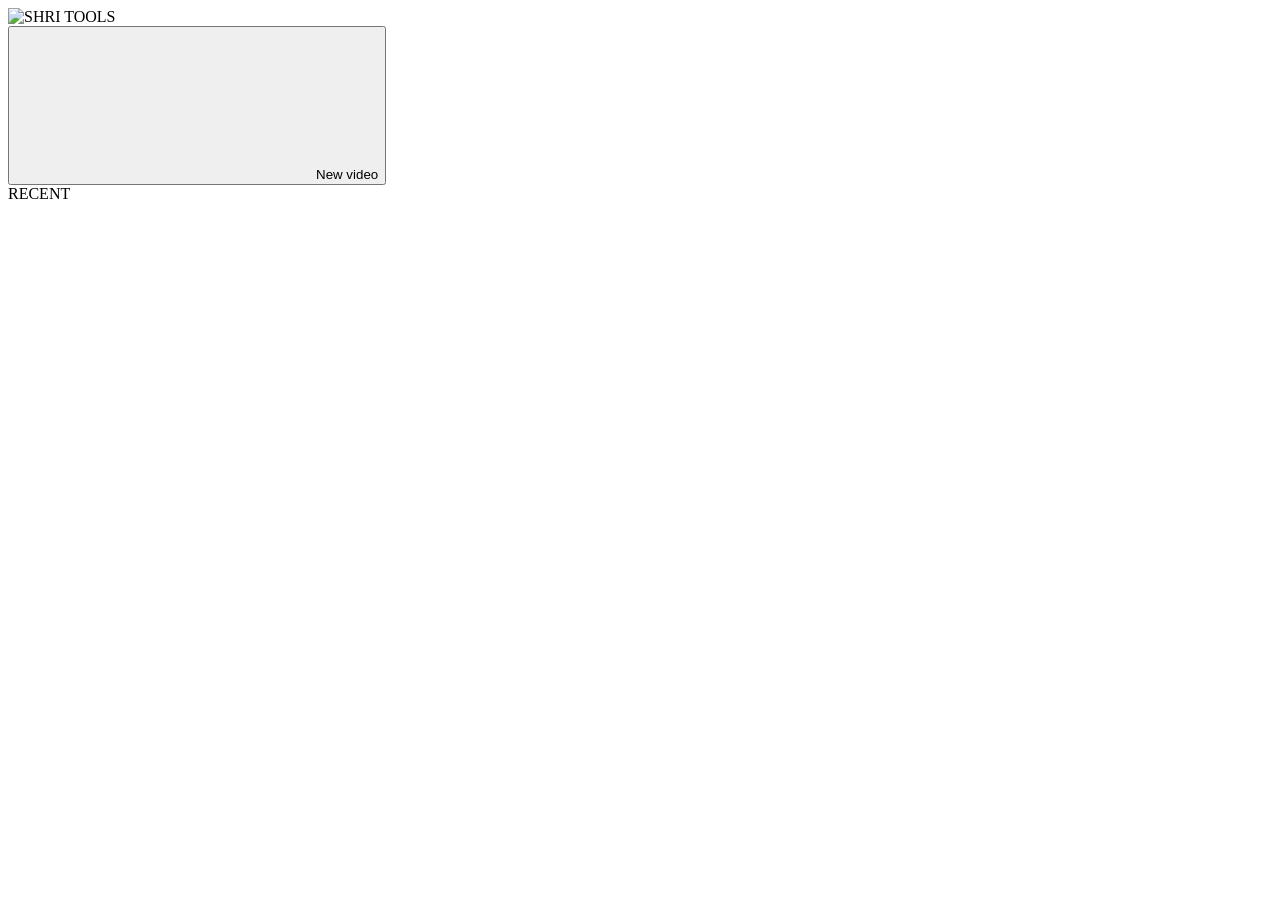
==== studio/web/index.html @ c545220c "Shri Tools 1.2: offline AI cartoon and music video studio for a 4 GB laptop GPU Story -> character p" ====
<!doctype html>
<html lang="en">
<head>
<meta charset="utf-8">
<meta name="viewport" content="width=device-width, initial-scale=1">
<title>Shri Tools</title>
<link rel="icon" href="/web/icon.svg" type="image/svg+xml">
<link rel="stylesheet" href="/web/app.css">
</head>
<body>
<div class="app">
  <aside class="side">
    <div class="logo" onclick="go('#/')"><img class="logo-img" src="/web/logo.svg" alt="SHRI TOOLS"></div>
    <button class="primary new-btn" onclick="go('#/create')"><svg class="i"><use href="#i-plus"/></svg>New video</button>
    <nav class="nav" id="nav"></nav>
    <div class="side-h">RECENT</div>
    <div class="recent" id="recent"></div>
    <div class="health" id="health"></div>
  </aside>
  <main class="main" id="main"></main>
</div>
<div class="toasts" id="toasts"></div>

<svg width="0" height="0" style="position:absolute">
  <symbol id="i-plus" viewBox="0 0 24 24"><path d="M12 5v14M5 12h14"/></symbol>
  <symbol id="i-home" viewBox="0 0 24 24"><path d="M4 11l8-7 8 7v9a1 1 0 0 1-1 1h-5v-6h-4v6H5a1 1 0 0 1-1-1z"/></symbol>
  <symbol id="i-spark" viewBox="0 0 24 24"><path d="M12 3l1.8 5.2L19 10l-5.2 1.8L12 17l-1.8-5.2L5 10l5.2-1.8zM19 16l.8 2.2L22 19l-2.2.8L19 22l-.8-2.2L16 19l2.2-.8z"/></symbol>
  <symbol id="i-tv" viewBox="0 0 24 24"><rect x="3" y="6" width="18" height="13" rx="2"/><path d="M8 2l4 4 4-4"/></symbol>
  <symbol id="i-users" viewBox="0 0 24 24"><circle cx="9" cy="8" r="3.5"/><path d="M2.5 20c.6-3.6 3.3-5.5 6.5-5.5s5.9 1.9 6.5 5.5"/><circle cx="17" cy="9" r="2.6"/><path d="M17 14.5c2.4.2 4 1.8 4.5 4.5"/></symbol>
  <symbol id="i-list" viewBox="0 0 24 24"><path d="M9 6h11M9 12h11M9 18h11"/><circle cx="4.5" cy="6" r="1"/><circle cx="4.5" cy="12" r="1"/><circle cx="4.5" cy="18" r="1"/></symbol>
  <symbol id="i-gear" viewBox="0 0 24 24"><circle cx="12" cy="12" r="3"/><path d="M19.4 15a1.7 1.7 0 0 0 .3 1.8l.1.1a2 2 0 1 1-2.8 2.8l-.1-.1a1.7 1.7 0 0 0-1.8-.3 1.7 1.7 0 0 0-1 1.5V21a2 2 0 1 1-4 0v-.1a1.7 1.7 0 0 0-1.1-1.5 1.7 1.7 0 0 0-1.8.3l-.1.1a2 2 0 1 1-2.8-2.8l.1-.1a1.7 1.7 0 0 0 .3-1.8 1.7 1.7 0 0 0-1.5-1H3a2 2 0 1 1 0-4h.1a1.7 1.7 0 0 0 1.5-1.1 1.7 1.7 0 0 0-.3-1.8l-.1-.1a2 2 0 1 1 2.8-2.8l.1.1a1.7 1.7 0 0 0 1.8.3H9a1.7 1.7 0 0 0 1-1.5V3a2 2 0 1 1 4 0v.1a1.7 1.7 0 0 0 1 1.5 1.7 1.7 0 0 0 1.8-.3l.1-.1a2 2 0 1 1 2.8 2.8l-.1.1a1.7 1.7 0 0 0-.3 1.8V9a1.7 1.7 0 0 0 1.5 1H21a2 2 0 1 1 0 4h-.1a1.7 1.7 0 0 0-1.5 1z"/></symbol>
  <symbol id="i-play" viewBox="0 0 24 24"><path d="M7 4l14 8-14 8z"/></symbol>
  <symbol id="i-stop" viewBox="0 0 24 24"><rect x="6" y="6" width="12" height="12" rx="2"/></symbol>
  <symbol id="i-redo" viewBox="0 0 24 24"><path d="M20 11a8 8 0 1 0-2.3 5.7"/><path d="M20 4v7h-7"/></symbol>
  <symbol id="i-edit" viewBox="0 0 24 24"><path d="M4 20h4L19 9a2.8 2.8 0 0 0-4-4L4 16z"/><path d="M13.5 6.5l4 4"/></symbol>
  <symbol id="i-trash" viewBox="0 0 24 24"><path d="M4 7h16M10 11v6M14 11v6M5 7l1 13h12l1-13M9 7V4h6v3"/></symbol>
  <symbol id="i-image" viewBox="0 0 24 24"><rect x="3" y="4" width="18" height="16" rx="2"/><circle cx="9" cy="10" r="2"/><path d="M21 16l-5-5-9 9"/></symbol>
  <symbol id="i-video" viewBox="0 0 24 24"><rect x="3" y="6" width="13" height="12" rx="2"/><path d="M16 10l5-3v10l-5-3z"/></symbol>
  <symbol id="i-down" viewBox="0 0 24 24"><path d="M12 4v11M7 10l5 5 5-5M5 20h14"/></symbol>
  <symbol id="i-copy" viewBox="0 0 24 24"><rect x="8" y="8" width="12" height="12" rx="2"/><path d="M16 8V5a1 1 0 0 0-1-1H5a1 1 0 0 0-1 1v10a1 1 0 0 0 1 1h3"/></symbol>
  <symbol id="i-folder" viewBox="0 0 24 24"><path d="M3 7a2 2 0 0 1 2-2h4l2 2h8a2 2 0 0 1 2 2v8a2 2 0 0 1-2 2H5a2 2 0 0 1-2-2z"/></symbol>
  <symbol id="i-check" viewBox="0 0 24 24"><path d="M5 12.5l4.5 4.5L19 7.5"/></symbol>
  <symbol id="i-x" viewBox="0 0 24 24"><path d="M6 6l12 12M18 6L6 18"/></symbol>
  <symbol id="i-up" viewBox="0 0 24 24"><path d="M12 19V5M6 11l6-6 6 6"/></symbol>
  <symbol id="i-upload" viewBox="0 0 24 24"><path d="M12 16V4M7 9l5-5 5 5M5 20h14"/></symbol>
  <symbol id="i-phone" viewBox="0 0 24 24"><rect x="7" y="2" width="10" height="20" rx="2"/><path d="M11 18h2"/></symbol>
  <symbol id="i-yt" viewBox="0 0 24 24"><rect x="2" y="5" width="20" height="14" rx="4"/><path d="M10 9l5 3-5 3z"/></symbol>
  <symbol id="i-book" viewBox="0 0 24 24"><path d="M4 5a2 2 0 0 1 2-2h13v16H6a2 2 0 0 0-2 2z"/><path d="M4 19V5M8 7h7"/></symbol>
  <symbol id="i-grid" viewBox="0 0 24 24"><rect x="3" y="3" width="7" height="7" rx="1"/><rect x="14" y="3" width="7" height="7" rx="1"/><rect x="3" y="14" width="7" height="7" rx="1"/><rect x="14" y="14" width="7" height="7" rx="1"/></symbol>
  <symbol id="i-music" viewBox="0 0 24 24"><path d="M9 18V5l11-2v13"/><circle cx="6" cy="18" r="3"/><circle cx="17" cy="16" r="3"/></symbol>
  <symbol id="i-link" viewBox="0 0 24 24"><path d="M10 14a4.5 4.5 0 0 0 6.4 0l3.2-3.2a4.5 4.5 0 0 0-6.4-6.4L11.6 6"/><path d="M14 10a4.5 4.5 0 0 0-6.4 0l-3.2 3.2a4.5 4.5 0 0 0 6.4 6.4l1.6-1.6"/></symbol>
  <symbol id="i-hammer" viewBox="0 0 24 24"><path d="M14 6l4 4-9.5 9.5a2.1 2.1 0 0 1-3-3z"/><path d="M13 3l8 8-2 2-8-8z"/></symbol>
</svg>
<script src="/web/app.js"></script>
</body>
</html>
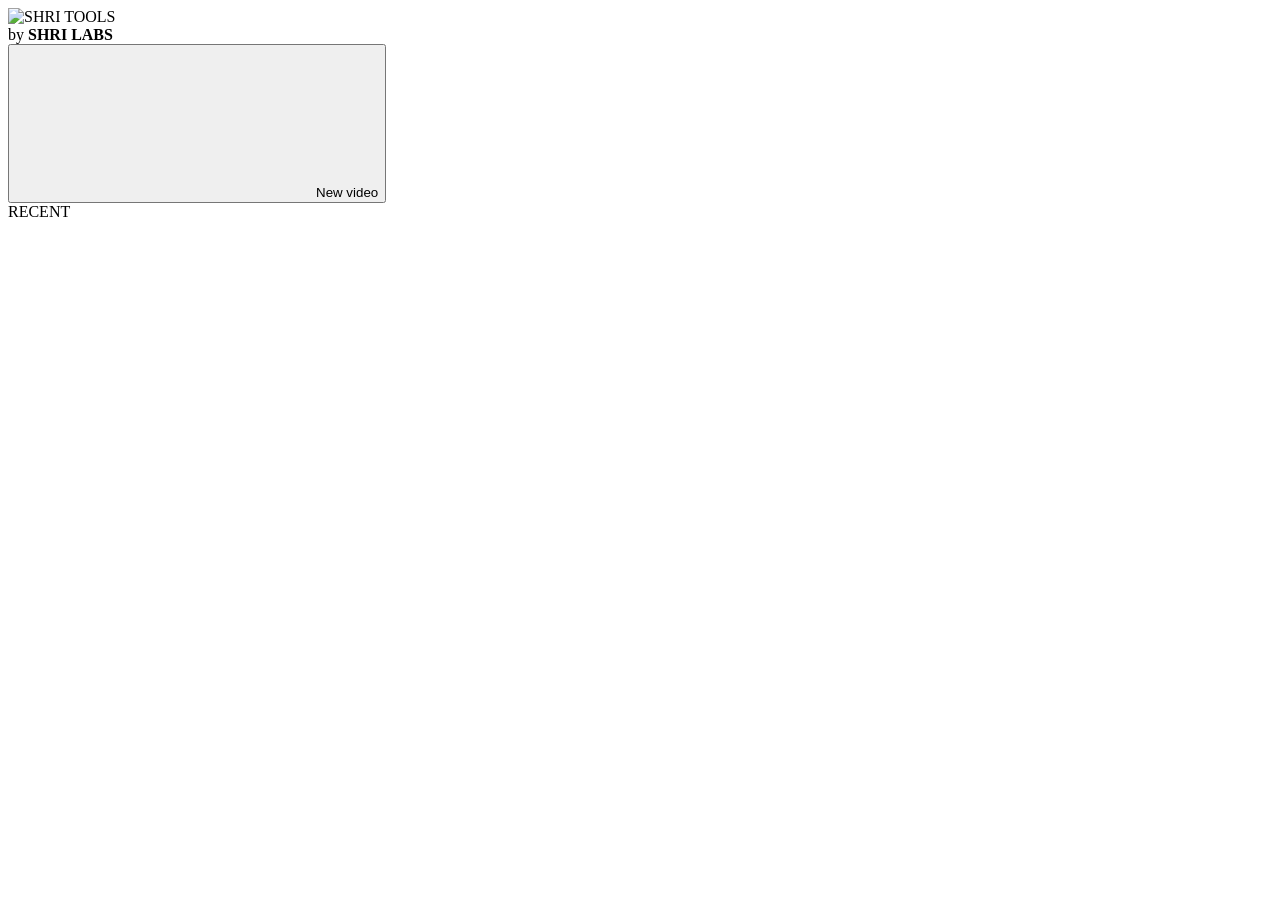
==== commit 4a0aabe5: "Shri Tools is now an app by Shri Labs: banner, README, license and app sidebar Co-Authored-By: Claud" ====
--- a/studio/web/index.html
+++ b/studio/web/index.html
@@ -3,14 +3,14 @@
 <head>
 <meta charset="utf-8">
 <meta name="viewport" content="width=device-width, initial-scale=1">
-<title>Shri Tools</title>
+<title>Shri Tools - by Shri Labs</title>
 <link rel="icon" href="/web/icon.svg" type="image/svg+xml">
 <link rel="stylesheet" href="/web/app.css">
 </head>
 <body>
 <div class="app">
   <aside class="side">
-    <div class="logo" onclick="go('#/')"><img class="logo-img" src="/web/logo.svg" alt="SHRI TOOLS"></div>
+    <div class="logo" onclick="go('#/')"><img class="logo-img" src="/web/logo.svg" alt="SHRI TOOLS"><div class="logo-by">by <b>SHRI LABS</b></div></div>
     <button class="primary new-btn" onclick="go('#/create')"><svg class="i"><use href="#i-plus"/></svg>New video</button>
     <nav class="nav" id="nav"></nav>
     <div class="side-h">RECENT</div>
